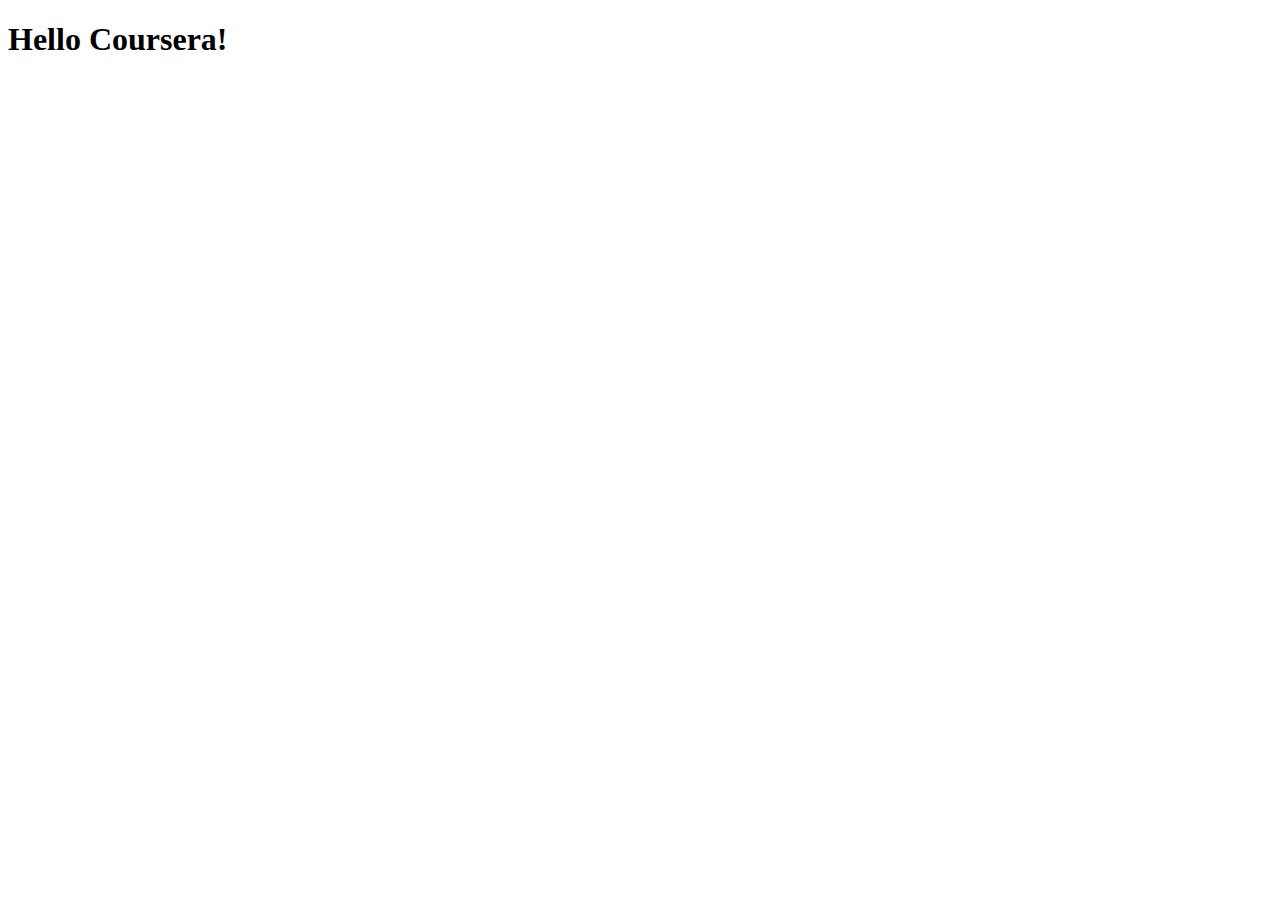
==== site/index.html @ 8b6b1f10 "First page ever!" ====
<!DOCTYPE html>
<html>
<head>
	<meta charset="utf-8">
	<meta name="viewport" content="width=device-width, initial-scale=1">
	<title>Hello World page</title>
</head>
<body>
<h1>Hello Coursera!</h1>
</body>
</html>
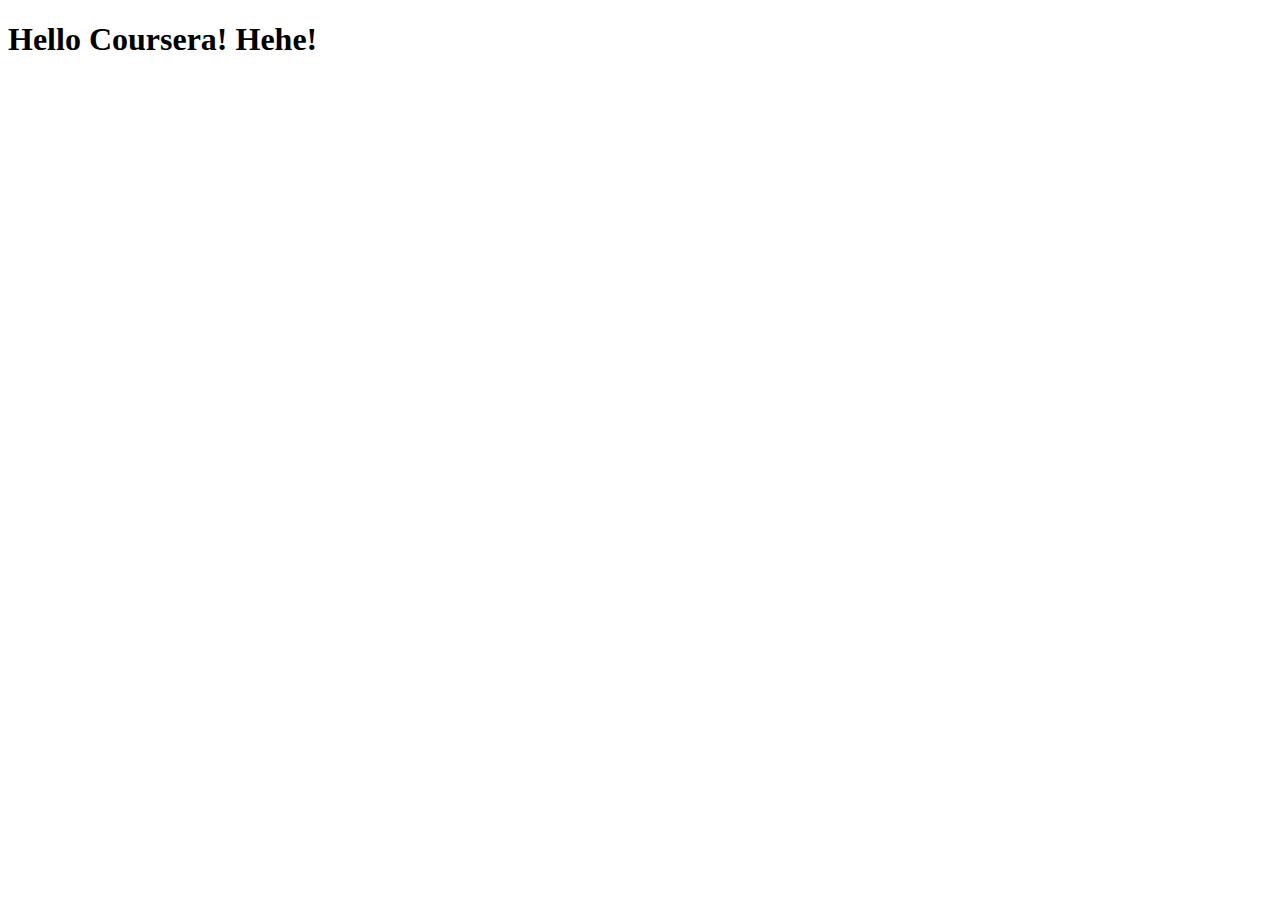
==== commit 9b4b181b: "Some addition" ====
--- a/site/index.html
+++ b/site/index.html
@@ -6,6 +6,6 @@
 	<title>Hello World page</title>
 </head>
 <body>
-<h1>Hello Coursera!</h1>
+<h1>Hello Coursera! Hehe!</h1>
 </body>
 </html>